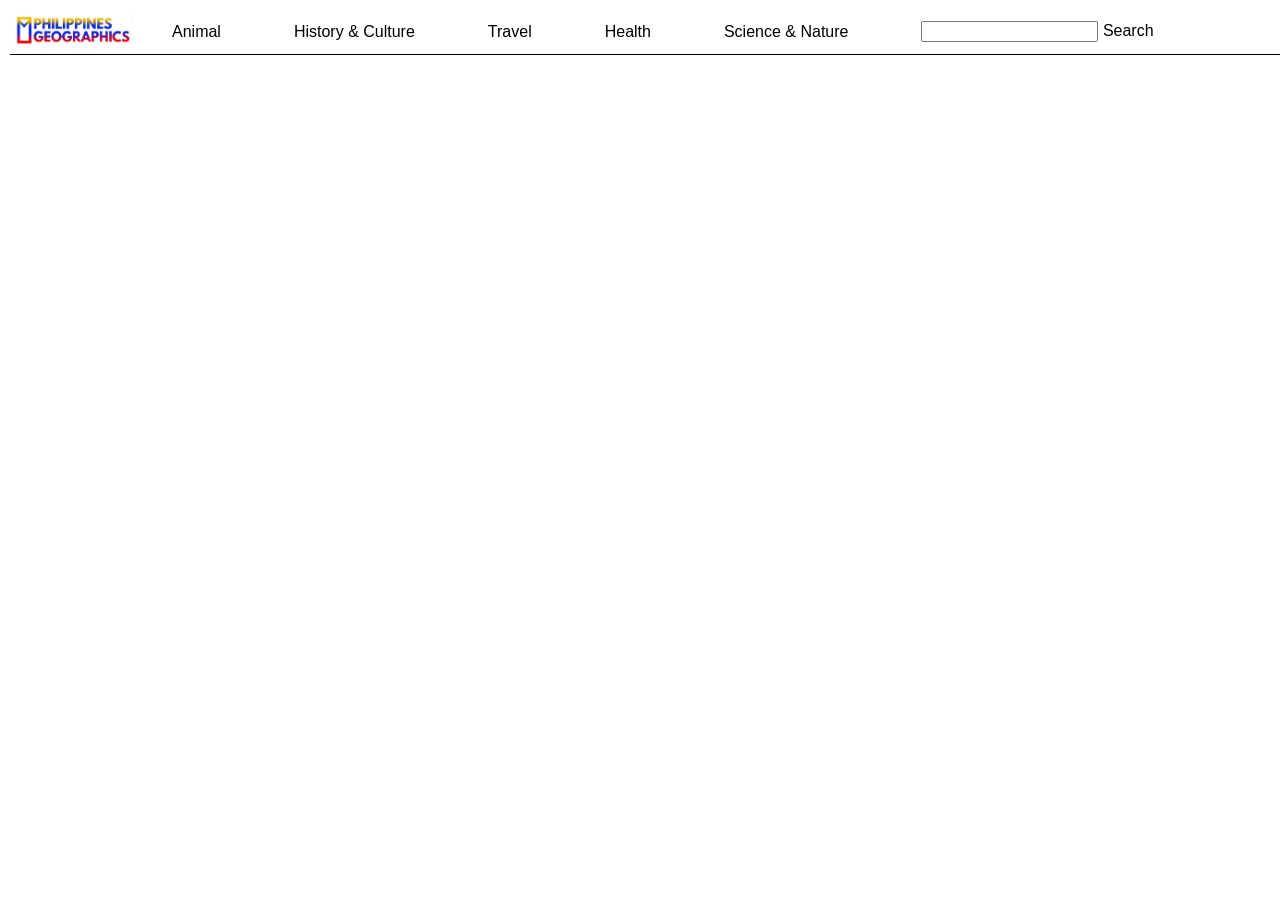
==== animal.html @ 0d253ea4 "Add files via upload" ====
<!DOCTYPE html>
<html lang="en">
<head>
    <meta charset="UTF-8">
    <meta name="viewport" content="width=device-width, initial-scale=1.0">
    <title>Philippine Geographic</title>
    <link rel="stylesheet" href="css/header.css">
</head>
<body>
    <div class="header">
        <table class="table_1" border="0" cellspacing-left = "5px">
            <tr>
                <th><a href="index.html"><img src="images/logo.jpg" alt="" width="120px"></a></td>
                <td><a href="animal.html">Animal</a></td>
                <td><a href="history.html">History & Culture</a></td>
                <td><a href="travel.html">Travel</a></td>
                <td><a href="health.html">Health</a></td>
                <td><a href="nature.html">Science & Nature</a></td>
                <td><input type="text"> Search</td>
            </tr>
        </table>
    </div> 
</body>
</html>
---- css/header.css ----
body{
    margin: 0px;
}
.header{
    font-family: Arial, Helvetica, sans-serif;
    margin-left: 10px;
    margin-top: 10px;
    border-bottom: 1px solid #000000;
}
.table_1 td,a{
    padding-right: 35px;
    text-decoration: none;
    color: black;
}
.img   {
    padding-right: 36px;
}
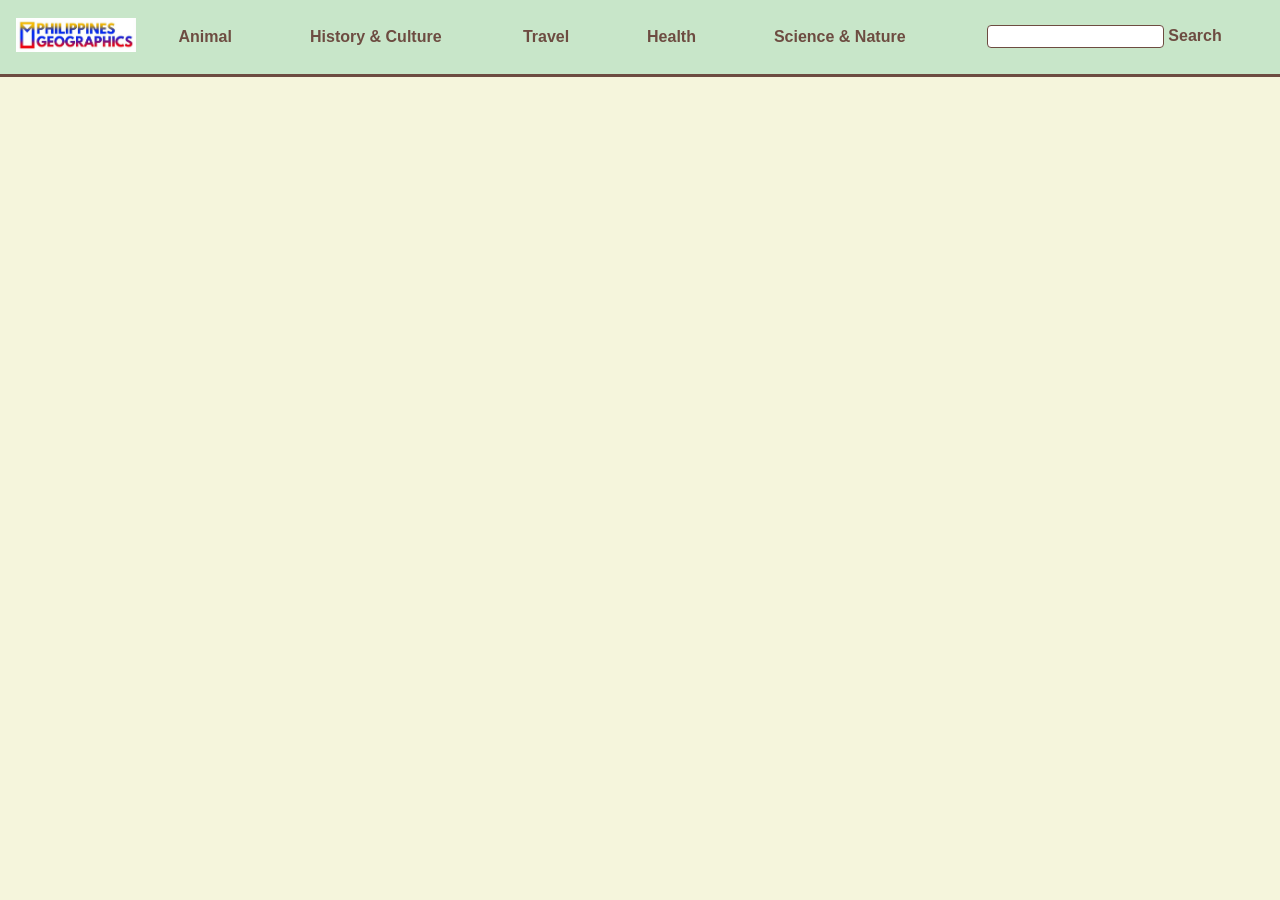
==== commit 220617b9: "testing some stuff" ====
--- a/animal.html
+++ b/animal.html
@@ -20,5 +20,7 @@
             </tr>
         </table>
     </div> 
+
+    
 </body>
 </html>
--- a/css/header.css
+++ b/css/header.css
@@ -1,17 +1,39 @@
-body{
-    margin: 0px;
-}
-.header{
-    font-family: Arial, Helvetica, sans-serif;
-    margin-left: 10px;
-    margin-top: 10px;
-    border-bottom: 1px solid #000000;
-}
-.table_1 td,a{
-    padding-right: 35px;
-    text-decoration: none;
-    color: black;
-}
-.img   {
-    padding-right: 36px;
-}
+body {
+        margin: 0;
+            /* Using Sand Beige for the page background */
+                background-color: #F5F5DC; 
+                }
+
+                .header {
+                    font-family: Arial, Helvetica, sans-serif;
+                        padding: 15px 10px;
+                            /* Using Soil Brown for the bottom border */
+                                border-bottom: 3px solid #6D4C41; 
+                                    /* Using the Light Green for the header background */
+                                        background-color: #C8E6C9; 
+                                        }
+
+                                        .table_1 {
+                                            width: 100%;
+                                            }
+
+                                            .table_1 td, .table_1 a {
+                                                padding-right: 35px;
+                                                    text-decoration: none;
+                                                        /* Using Soil Brown for the text to match the theme */
+                                                            color: #6D4C41; 
+                                                                font-weight: bold;
+                                                                }
+
+                                                                /* Hover effect using Forest Green */
+                                                                .table_1 a:hover {
+                                                                    color: #2E7D32;
+                                                                    }
+
+                                                                    .table_1 input[type="text"] {
+                                                                        border: 1px solid #6D4C41;
+                                                                            border-radius: 4px;
+                                                                                padding: 3px;
+                                                                                }
+                                                                                
+}
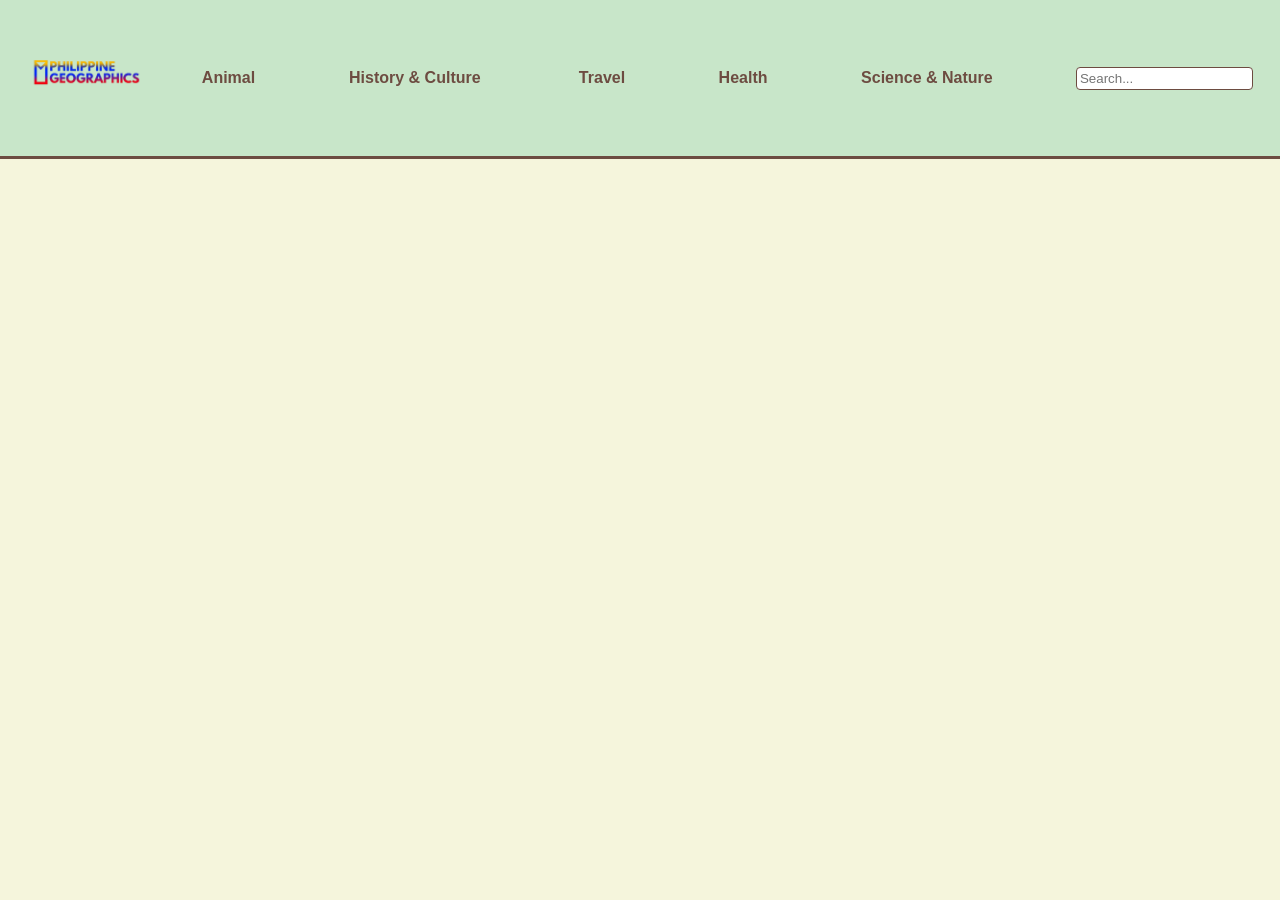
==== commit 967de3ce: "fahhhhhhhhhhh" ====
--- a/animal.html
+++ b/animal.html
@@ -8,19 +8,72 @@
 </head>
 <body>
     <div class="header">
-        <table class="table_1" border="0" cellspacing-left = "5px">
-            <tr>
-                <th><a href="index.html"><img src="images/logo.jpg" alt="" width="120px"></a></td>
-                <td><a href="animal.html">Animal</a></td>
-                <td><a href="history.html">History & Culture</a></td>
-                <td><a href="travel.html">Travel</a></td>
-                <td><a href="health.html">Health</a></td>
-                <td><a href="nature.html">Science & Nature</a></td>
-                <td><input type="text"> Search</td>
-            </tr>
-        </table>
-    </div> 
-
-    
+    <table class="table_1" border="0">
+        <tr>
+                <th><a href="index.html"><img src="images/logo.jpg" alt="" width="120px"></a></th>
+            <td>
+                <div class="dropdown">
+                    <a href="animal.html" class="dropbtn">Animal</a>
+                    <div class="dropdown-content">
+                        <a href="#">Test 1</a>
+                        <a href="#">Test 2</a>
+                        <a href="#">Test 3</a>
+                        <a href="#">Test 4</a>
+                        <a href="#">Test 5</a>
+                    </div>
+                </div>
+            </td>
+            <td>
+                <div class="dropdown">
+                    <a href="history.html" class="dropbtn">History & Culture</a>
+                    <div class="dropdown-content">
+                        <a href="#">Test 1</a>
+                        <a href="#">Test 2</a>
+                        <a href="#">Test 3</a>
+                        <a href="#">Test 4</a>
+                        <a href="#">Test 5</a>
+                    </div>
+                </div>
+            </td>
+            <td>
+                <div class="dropdown">
+                    <a href="travel.html" class="dropbtn">Travel</a>
+                    <div class="dropdown-content">
+                        <a href="#">Test 1</a>
+                        <a href="#">Test 2</a>
+                        <a href="#">Test 3</a>
+                        <a href="#">Test 4</a>
+                        <a href="#">Test 5</a>
+                    </div>
+                </div>
+            </td>
+            <td>
+                <div class="dropdown">
+                    <a href="health.html" class="dropbtn">Health</a>
+                    <div class="dropdown-content">
+                        <a href="#">Test 1</a>
+                        <a href="#">Test 2</a>
+                        <a href="#">Test 3</a>
+                        <a href="#">Test 4</a>
+                        <a href="#">Test 5</a>
+                    </div>
+                </div>
+            </td>
+            <td>
+                <div class="dropdown">
+                    <a href="nature.html" class="dropbtn">Science & Nature</a>
+                    <div class="dropdown-content">
+                        <a href="#">Test 1</a>
+                        <a href="#">Test 2</a>
+                        <a href="#">Test 3</a>
+                        <a href="#">Test 4</a>
+                        <a href="#">Test 5</a>
+                    </div>
+                </div>
+            </td>
+            <td><input type="search" placeholder="Search..."></td>
+        </tr>
+    </table>
+</div>
 </body>
-</html>
+</html>
--- a/css/header.css
+++ b/css/header.css
@@ -1,39 +1,117 @@
+
+/* did some off camera grinding :) */
+
 body {
-        margin: 0;
-            /* Using Sand Beige for the page background */
-                background-color: #F5F5DC; 
-                }
+    margin: 0;
+    background-color: #F5F5DC; 
+    padding: 0px; 
+    padding-top: 140px; 
+}
 
-                .header {
-                    font-family: Arial, Helvetica, sans-serif;
-                        padding: 15px 10px;
-                            /* Using Soil Brown for the bottom border */
-                                border-bottom: 3px solid #6D4C41; 
-                                    /* Using the Light Green for the header background */
-                                        background-color: #C8E6C9; 
-                                        }
+.header {
+    font-family: Arial, Helvetica, sans-serif;
+    padding: 15px 20px; 
+    border-bottom: 3px solid #6D4C41; 
+    background-color: #C8E6C9; 
+    position: fixed;
+    top: 0;
+    left: 0;
+    width: 100%;
+    display: flex;
+    align-items: center;
+}
 
-                                        .table_1 {
-                                            width: 100%;
-                                            }
+.table_1 {
+    width: 100%;
+    border-collapse: collapse;
+}
 
-                                            .table_1 td, .table_1 a {
-                                                padding-right: 35px;
-                                                    text-decoration: none;
-                                                        /* Using Soil Brown for the text to match the theme */
-                                                            color: #6D4C41; 
-                                                                font-weight: bold;
-                                                                }
+.img img {
+    height: 110px; 
+    width: auto;
+    display: block;
+}
 
-                                                                /* Hover effect using Forest Green */
-                                                                .table_1 a:hover {
-                                                                    color: #2E7D32;
-                                                                    }
+.table_1 td,
+.table_1 a {
+    padding-right: 35px;
+    text-decoration: none;
+    color: #6D4C41; 
+    font-weight: bold;
+}
 
-                                                                    .table_1 input[type="text"] {
-                                                                        border: 1px solid #6D4C41;
-                                                                            border-radius: 4px;
-                                                                                padding: 3px;
-                                                                                }
-                                                                                
-}+.table_1 a:hover {
+    color: #2E7D32;
+}
+
+.table_1 input[type="search"] { 
+    border: 1px solid #6D4C41;
+    border-radius: 4px;
+    padding: 3px;
+}
+
+/* for dropdowns this kinda stupid sigh might crash out */
+
+.dropdown {
+    position: relative;
+    display: inline-block;
+}
+
+.dropbtn {
+    text-decoration: none;
+    color: #6D4C41; 
+    padding: 10px 15px;
+    display: block;
+    font-weight: bold;
+}
+
+.dropdown-content {
+    display: none;
+    position: absolute;
+    background-color: #ffffff;
+    min-width: 160px;
+    box-shadow: 0px 8px 16px rgba(0,0,0,0.2);
+    border-radius: 4px;
+    top: 100%;
+}
+
+.dropdown-content a {
+    color: #333;
+    padding: 12px 16px;
+    text-decoration: none;
+    display: block;
+    border-bottom: 1px solid #eee;
+    font-weight: normal; 
+}
+
+
+/* the animation uhh function  */
+
+@keyframes dpanim {
+    from {
+        opacity: 0;
+        transform: translateY(-10px);
+    }
+    to {
+        opacity: 1;
+        transform: translateY(0);
+    }
+}
+
+/* for dropdown uh hover and animation input  */
+
+.dropdown:hover .dropdown-content {
+    display: block;
+    animation: dpanim 0.3s ease;
+}
+
+.dropdown-content a:hover {
+    background-color: #e8f5e9; 
+    color: #2e7d32;
+}
+
+
+
+
+
+/* yall understand this right? yall got it fr :) its ez, just uh functions then put in hover stuffs get it fr?*/
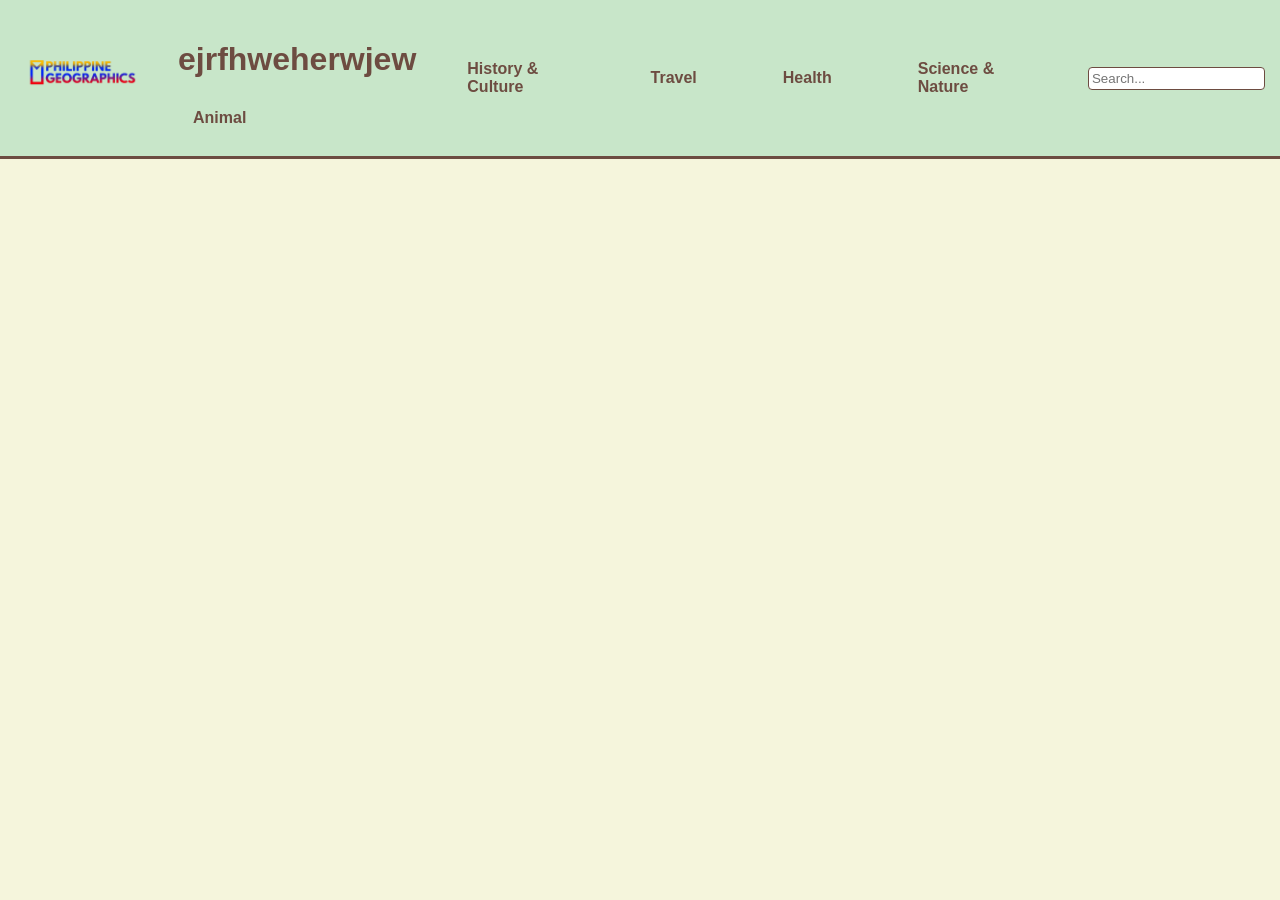
==== commit 2172f163: "test" ====
--- a/animal.html
+++ b/animal.html
@@ -12,6 +12,8 @@
         <tr>
                 <th><a href="index.html"><img src="images/logo.jpg" alt="" width="120px"></a></th>
             <td>
+                <h1>ejrfhweherwjew</h1>
+                
                 <div class="dropdown">
                     <a href="animal.html" class="dropbtn">Animal</a>
                     <div class="dropdown-content">
